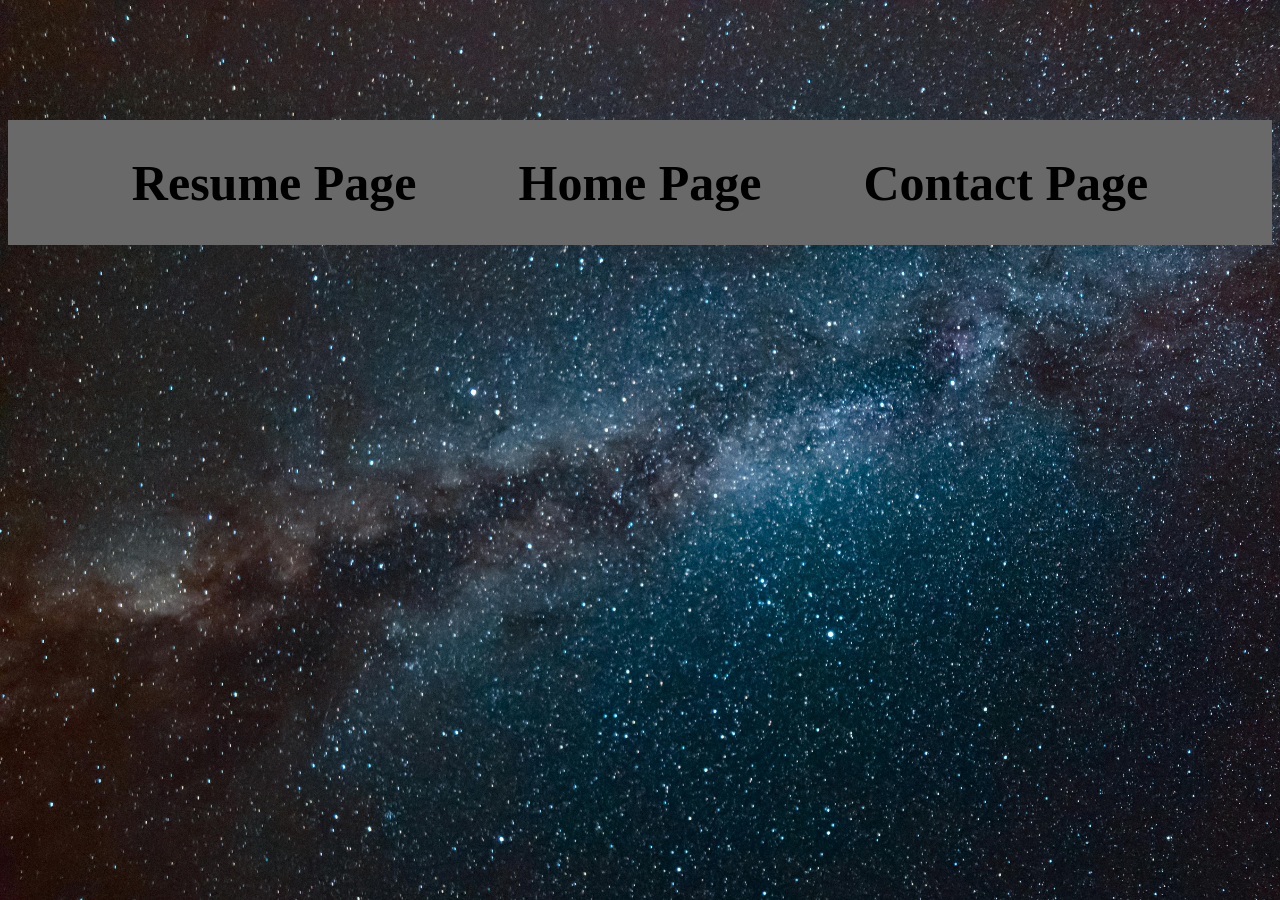
==== Template/contact.html @ 744e2866 "Finished about me section and added default and templates for resume and contact page." ====
<!DOCTYPE html>
<html lang="en">
<head>
    <style>
        body{
            background-image: url('../Images/SpaceBackground.jpg');
            background-attachment: fixed;
            background-size: cover;
        }
    </style>
    <meta charset="UTF-8">
    <meta name="viewport" content="width=device-width, initial-scale=1.0">
    <link rel="stylesheet" href="../static/css/main.css">
    
</head>
<body>
    <script src="script.js"></script>
    <table class = "banner">
        <th class = "banner"><a href="resume.html">Resume Page</a></th>
        <th class = "banner"><a href="index.html">Home Page</a></th>
        <th class = "banner"><a href="contact.html">Contact Page</a></th>
    </table>
   <br>
   <table class="contactInfo">
    <tc></tc>
    <tc></tc>
    <tc></tc>
    <tc></tc>
   </table>
</body>
</html>
---- static/css/main.css ----
table.banner{
    display: flex;
    justify-content: center;
    align-items: center;
    height: 125px;
    background-color: dimgray;
    margin-top: 120px;
    border-spacing: 100px;
}
th.banner {
    font-size: 50px;
 }
th:hover.banner {
    background-color: lightgrey;
}

a:link{
    text-decoration: none;
    color: black;
}

a:visited{
    text-decoration: none;
    color: black;
}

a:active{
    color: black;
}

.bio{
    display:flex;
    justify-content: center;
    margin: 25px;
    margin-left: 25%;
    margin-right: 25%;
    font-size: 75px;
    background-color:rgb(136, 136, 126);
}
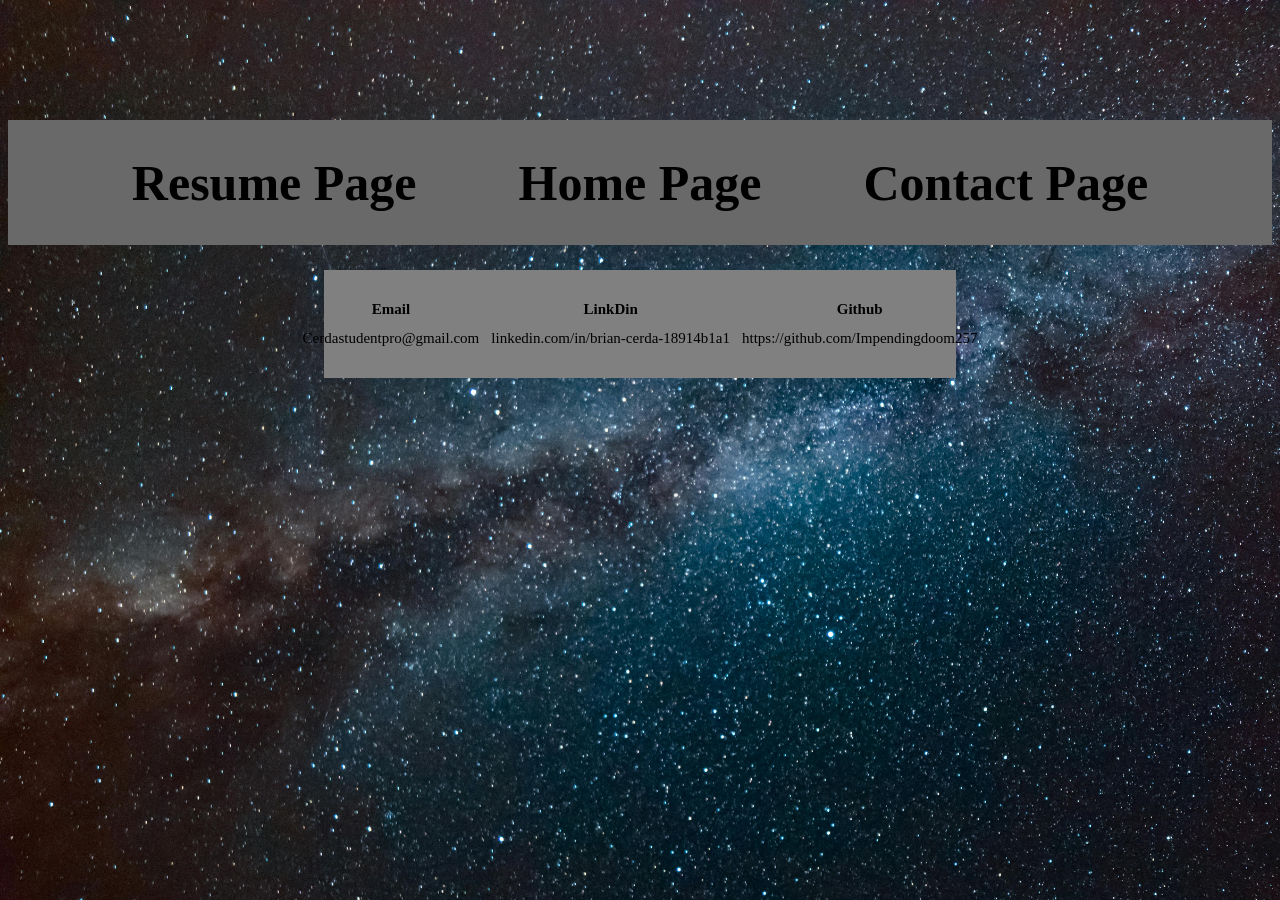
==== commit a4c601d6: "Finished Contact page with functional links to gmail, linkdin, and github" ====
--- a/Template/contact.html
+++ b/Template/contact.html
@@ -20,12 +20,29 @@
         <th class = "banner"><a href="index.html">Home Page</a></th>
         <th class = "banner"><a href="contact.html">Contact Page</a></th>
     </table>
-   <br>
-   <table class="contactInfo">
-    <tc></tc>
-    <tc></tc>
-    <tc></tc>
-    <tc></tc>
-   </table>
+    <table class = "ContactTable">
+        <tr class="ContactTable">
+        <th>Email</th>
+        <th>LinkDin</th>
+        <th>Github</th>
+        </tr>
+        <tr class = "ContactTable">
+            <td>
+                <a href = "mailto:cerdastudentpro@gmail.com">
+                    Cerdastudentpro@gmail.com
+                </a>
+            </td>
+            <td>
+                    <a href = "https://www.linkedin.com/in/brian-cerda-18914b1a1/">
+                        linkedin.com/in/brian-cerda-18914b1a1
+                    </a>
+            </td>
+            <td>   
+                <a href = "https://www.github.com/Impendingdoom257">
+                    https://github.com/Impendingdoom257
+                </a>
+            </td>
+        </tr>
+    </table>
 </body>
 </html>
--- a/static/css/main.css
+++ b/static/css/main.css
@@ -37,3 +37,22 @@
     font-size: 75px;
     background-color:rgb(136, 136, 126);
 }
+
+table.ContactTable{
+    display: flex;
+    justify-content: center;
+    align-items: center;
+    margin: 25px;
+    margin-left: 25%;
+    margin-right: 25%;
+    padding: 20px;
+    border-spacing: 10px;
+    background-color: grey;
+}
+
+
+tr.ContactTable{
+    width: 10%;
+    font-size: 15px;
+    text-wrap: nowrap;
+}
